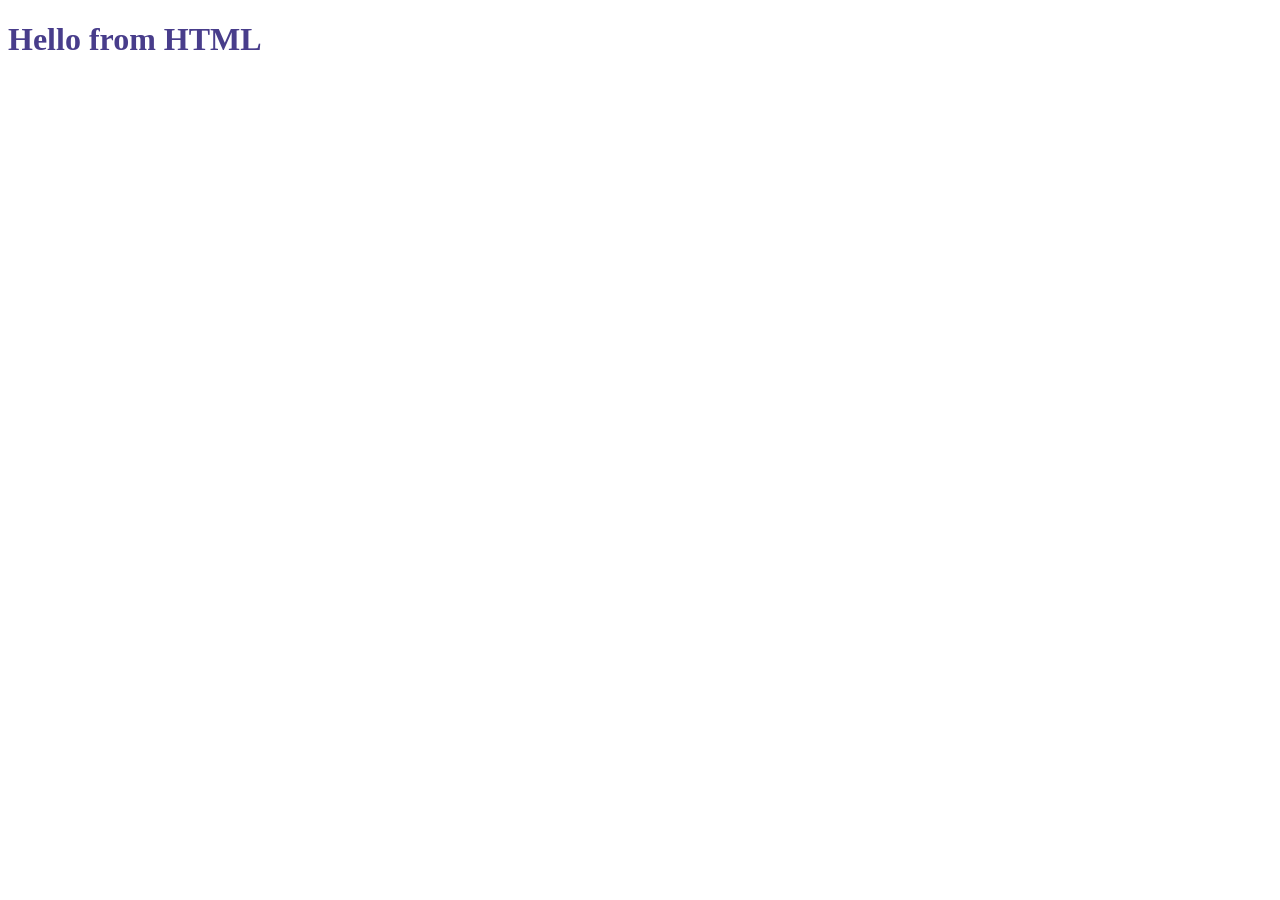
==== src/main/resources/static/index.html @ 5ad248f7 "serving html/css/js with springboot" ====
<!DOCTYPE html>
<html lang="en">
<head>
    <meta charset="UTF-8">
    <meta name="viewport" content="width=device-width, initial-scale=1.0">
    <title>Document</title>
    <link rel="stylesheet" href="css/site.css">
</head>
<body>
    <h1>Hello from HTML</h1>
    <script src="js/site.js"></script>
</body>
</html>
---- src/main/resources/static/css/site.css ----
h1 {
    color: darkslateblue;
}
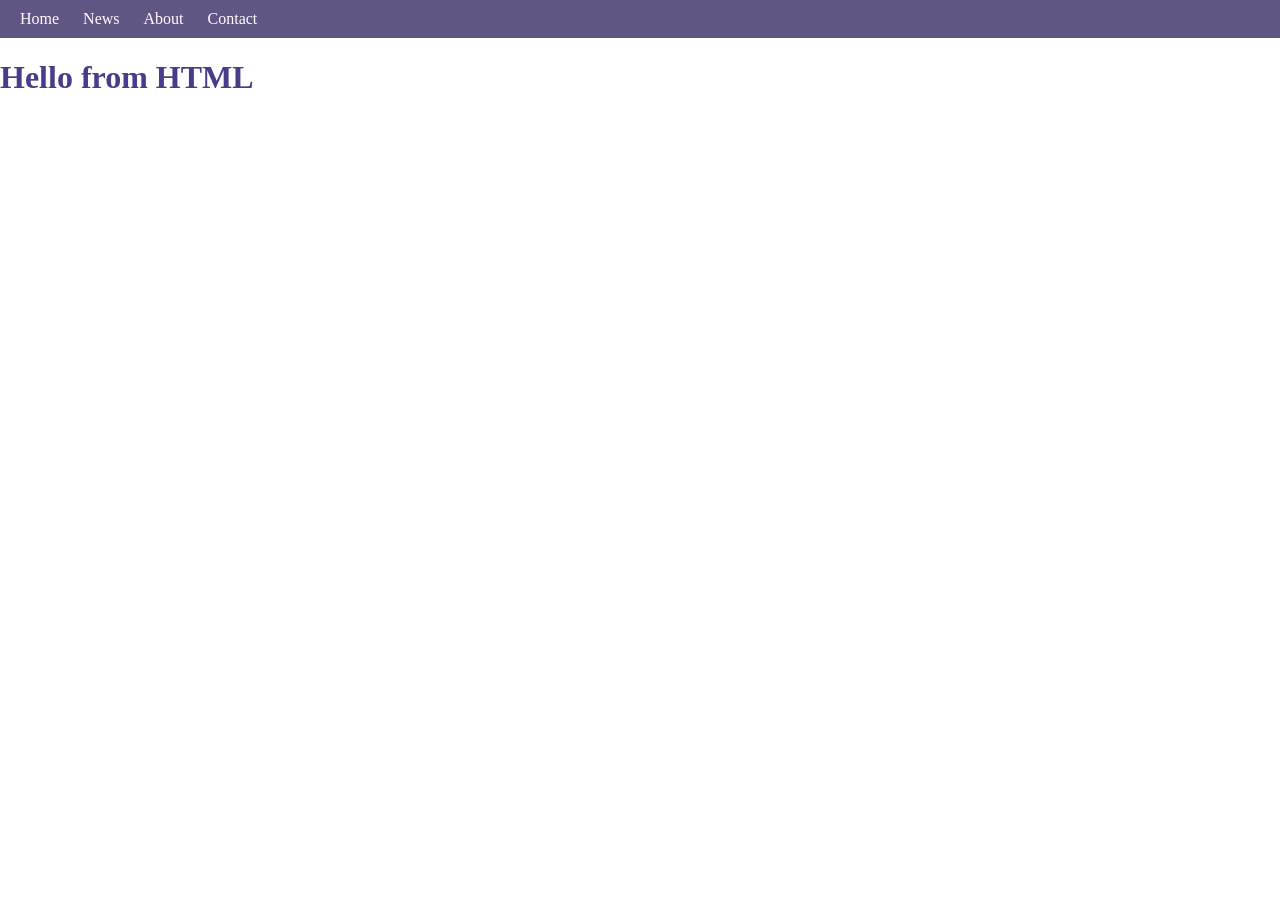
==== commit 1f3b208a: "adding navbar" ====
--- a/src/main/resources/static/index.html
+++ b/src/main/resources/static/index.html
@@ -7,6 +7,12 @@
     <link rel="stylesheet" href="css/site.css">
 </head>
 <body>
+    <div class="navbar">
+        <a href="#">Home</a>
+        <a href="#">News</a>
+        <a href="#">About</a>
+        <a href="#">Contact</a>
+    </div>
     <h1>Hello from HTML</h1>
     <script src="js/site.js"></script>
 </body>
--- a/src/main/resources/static/css/site.css
+++ b/src/main/resources/static/css/site.css
@@ -1,3 +1,21 @@
 h1 {
     color: darkslateblue;
+}
+body{
+    margin: 0px;
+    padding: 0px;
+}
+.navbar{
+    /* border:0px solid black; */
+    background-color: rgb(95, 86, 131);
+    padding: 10px;
+}
+.navbar a{
+    color: white;
+    text-decoration: none;
+    padding: 10px;
+}
+.navbar a:hover{
+    background-color: rgb(170, 176, 241);
+    /* padding: 10px; */
 }
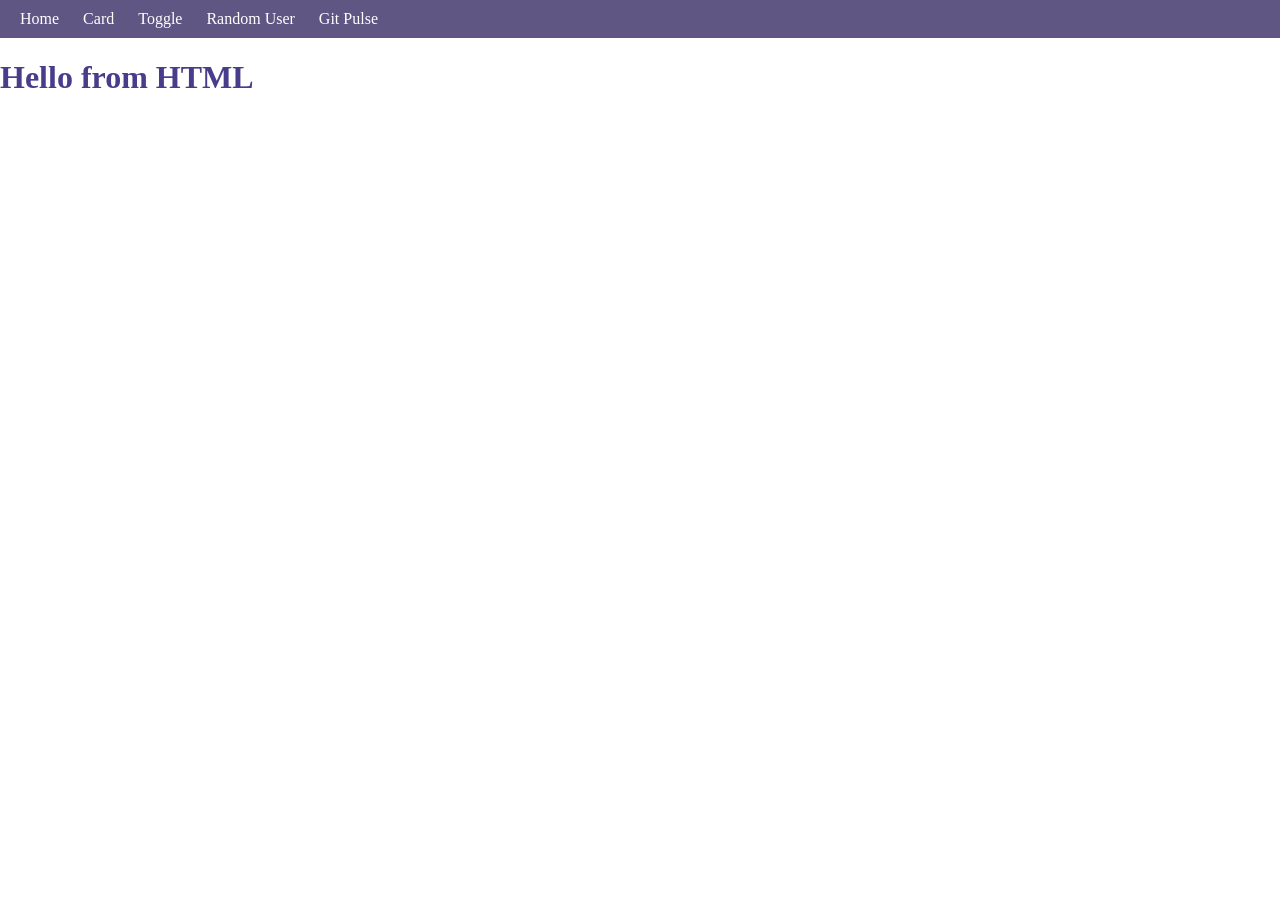
==== commit 403cc827: "adding git pulse related changes and files" ====
--- a/src/main/resources/static/index.html
+++ b/src/main/resources/static/index.html
@@ -8,10 +8,11 @@
 </head>
 <body>
     <div class="navbar">
-        <a href="#">Home</a>
-        <a href="#">News</a>
-        <a href="#">About</a>
-        <a href="#">Contact</a>
+        <a href="/">Home</a>
+        <a href="/card.html">Card</a>
+        <a href="/toggle.html">Toggle</a>
+        <a href="/random.html">Random User</a>
+        <a href="/gitpulse.html">Git Pulse</a>
     </div>
     <h1>Hello from HTML</h1>
     <script src="js/site.js"></script>
--- a/src/main/resources/static/css/site.css
+++ b/src/main/resources/static/css/site.css
@@ -6,7 +6,7 @@
     padding: 0px;
 }
 .navbar{
-    /* border:0px solid black; */
+    border:0px solid black;
     background-color: rgb(95, 86, 131);
     padding: 10px;
 }
@@ -17,5 +17,5 @@
 }
 .navbar a:hover{
     background-color: rgb(170, 176, 241);
-    /* padding: 10px; */
+     padding: 10px; 
 }
